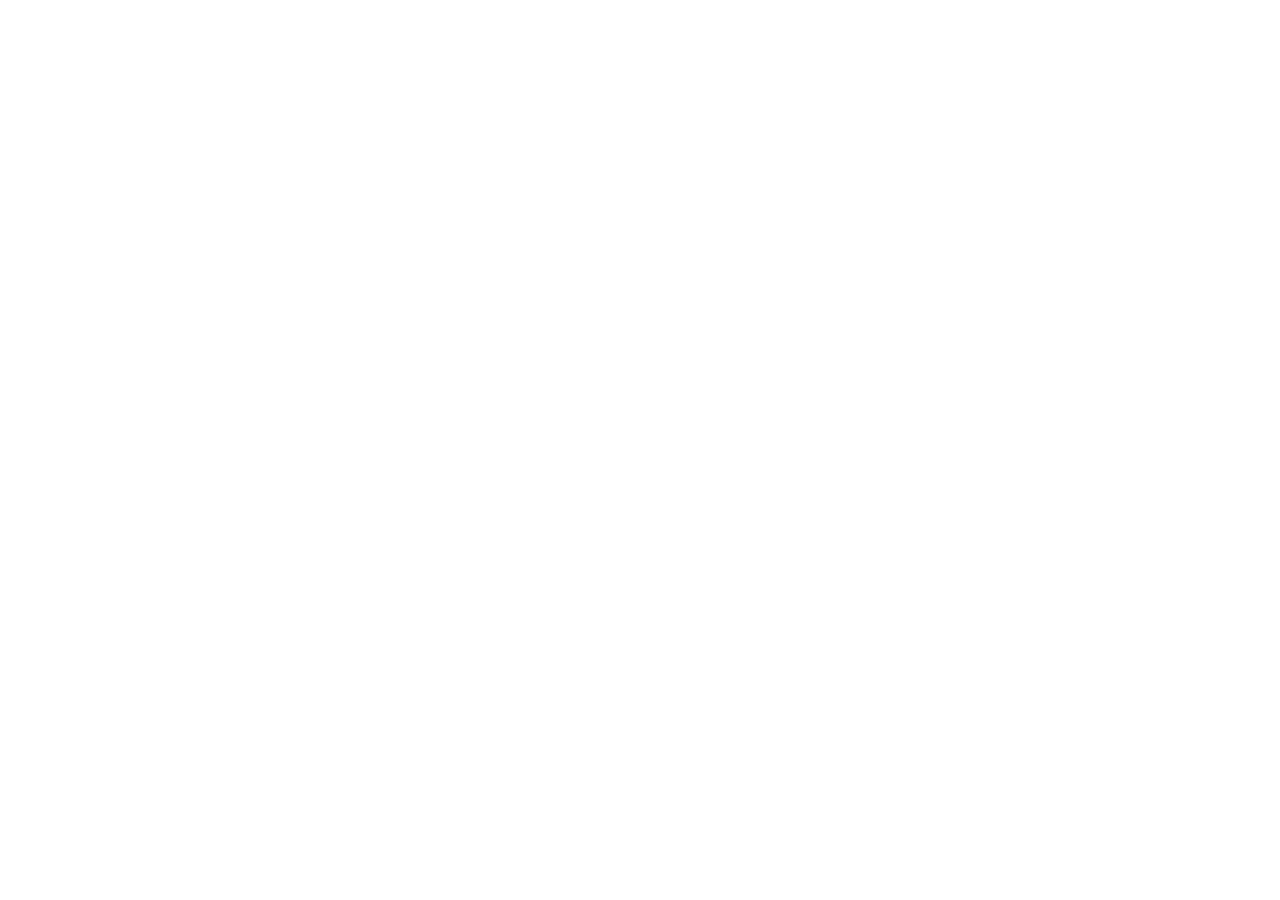
==== index.html @ 12934ffa "Updates" ====
<!doctype html><html lang="en"><head><meta charset="utf-8"/><link rel="icon" href="/portfolio/favicon.ico"/><meta name="viewport" content="width=device-width,initial-scale=1"/><meta name="theme-color" content="#000000"/><meta name="description" content="Web site created using create-react-app"/><link rel="apple-touch-icon" href="/portfolio/logo192.png"/><link rel="manifest" href="/portfolio/manifest.json"/><title>DEO | Portfolio</title><script>!function(t,h,e,j,s,n){t.hj=t.hj||function(){(t.hj.q=t.hj.q||[]).push(arguments)},t._hjSettings={hjid:6370855,hjsv:6},s=h.getElementsByTagName("head")[0],(n=h.createElement("script")).async=1,n.src="https://static.hotjar.com/c/hotjar-"+t._hjSettings.hjid+".js?sv="+t._hjSettings.hjsv,s.appendChild(n)}(window,document)</script><script defer="defer" src="/portfolio/static/js/main.0ef564d0.js"></script><link href="/portfolio/static/css/main.77f192c3.css" rel="stylesheet"></head><body><noscript>You need to enable JavaScript to run this app.</noscript><div id="root"></div></body></html>
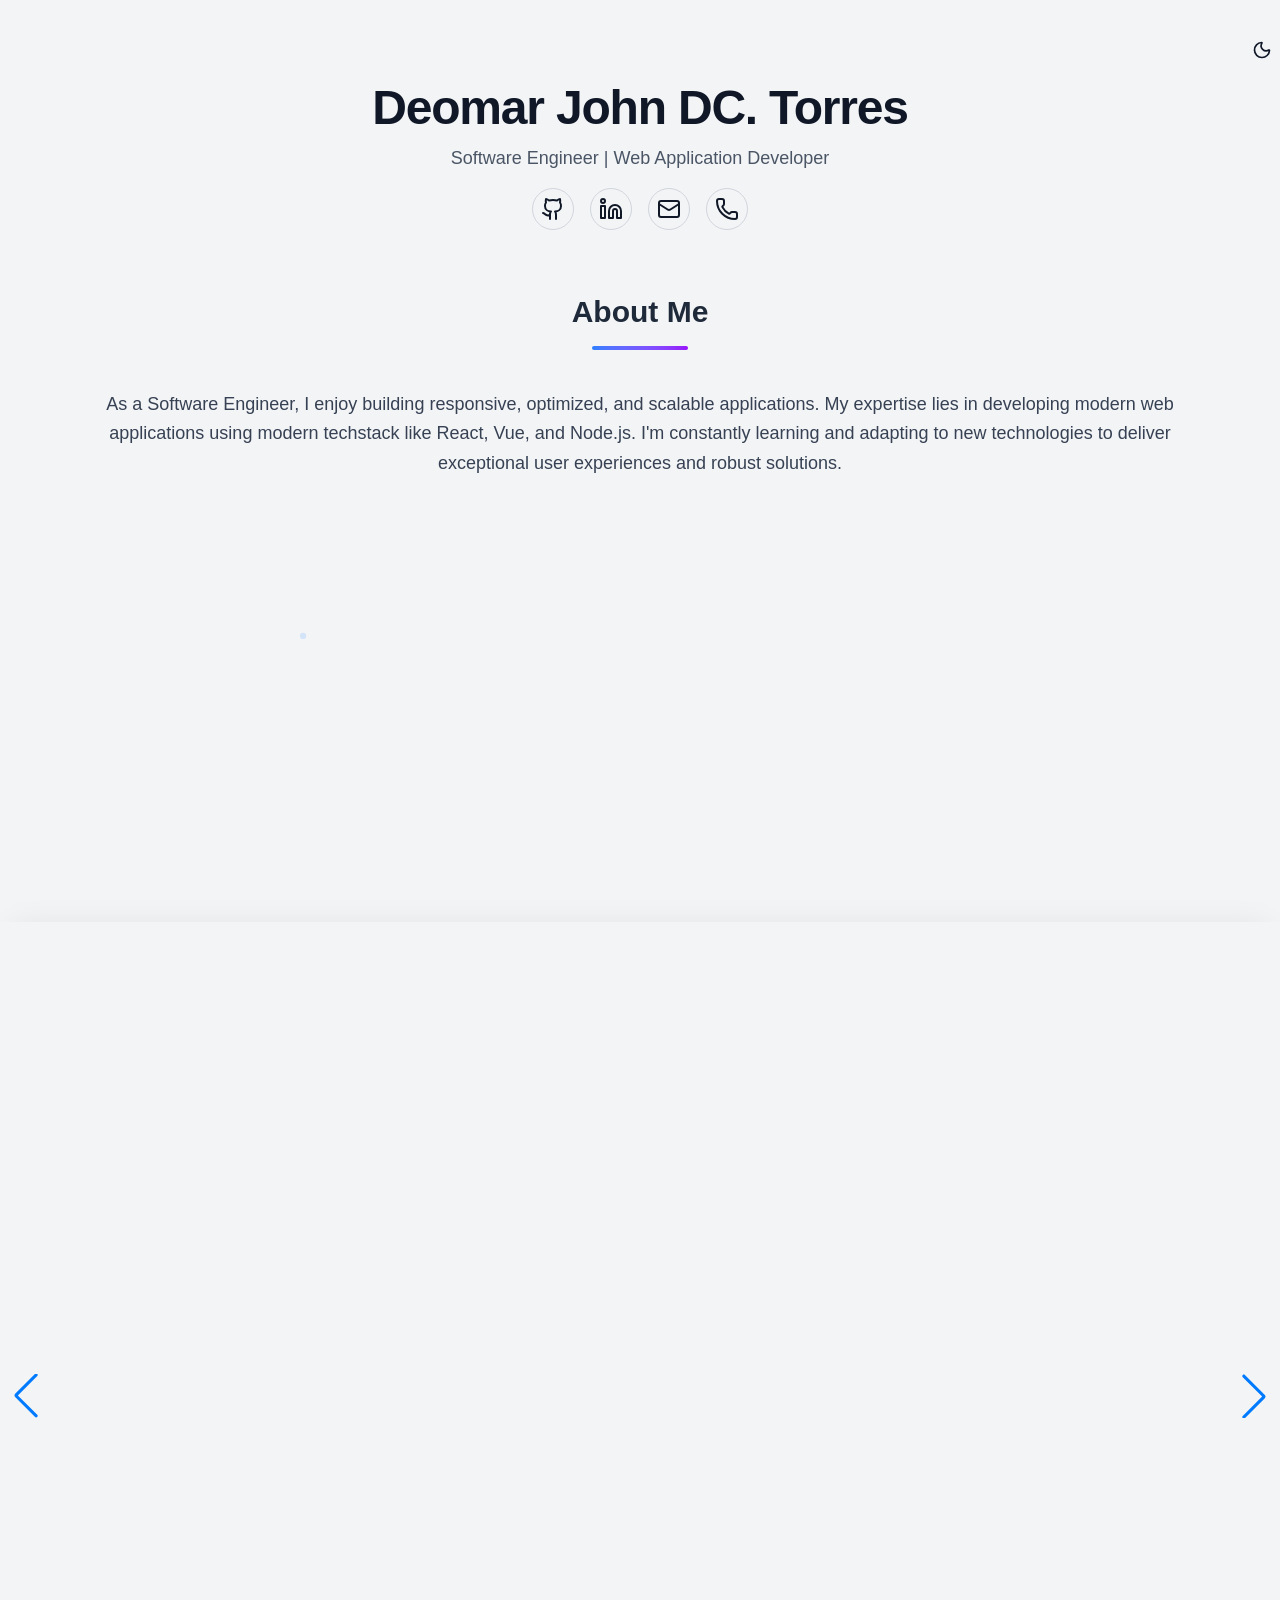
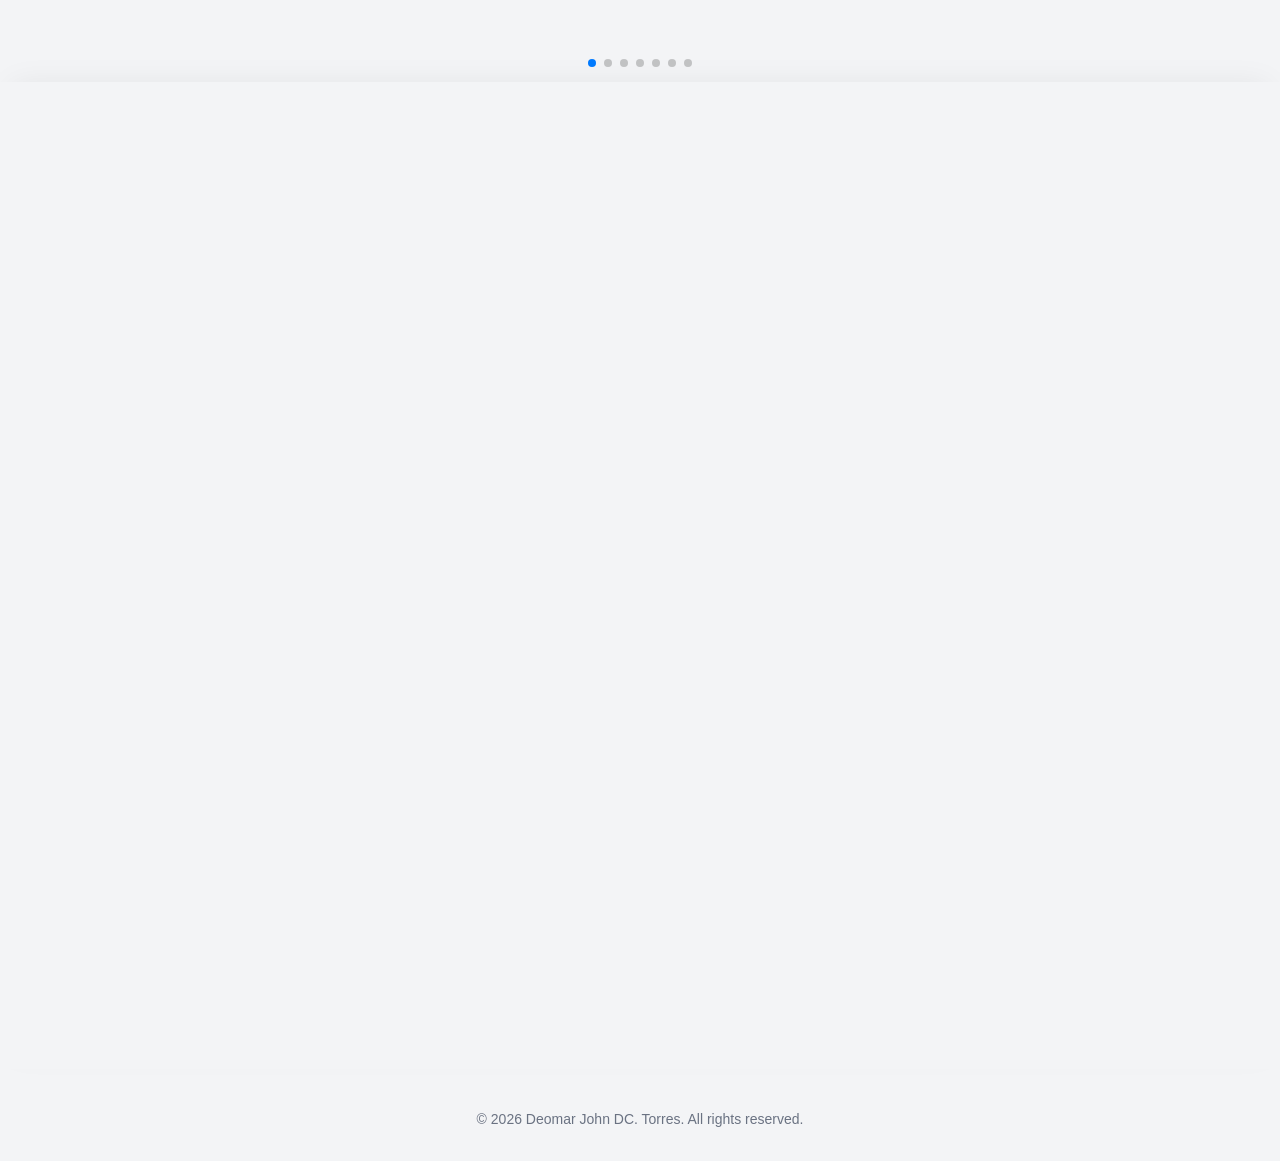
==== commit 8decf271: "Updates" ====
--- a/index.html
+++ b/index.html
@@ -1 +1 @@
-<!doctype html><html lang="en"><head><meta charset="utf-8"/><link rel="icon" href="/portfolio/favicon.ico"/><meta name="viewport" content="width=device-width,initial-scale=1"/><meta name="theme-color" content="#000000"/><meta name="description" content="Web site created using create-react-app"/><link rel="apple-touch-icon" href="/portfolio/logo192.png"/><link rel="manifest" href="/portfolio/manifest.json"/><title>DEO | Portfolio</title><script>!function(t,h,e,j,s,n){t.hj=t.hj||function(){(t.hj.q=t.hj.q||[]).push(arguments)},t._hjSettings={hjid:6370855,hjsv:6},s=h.getElementsByTagName("head")[0],(n=h.createElement("script")).async=1,n.src="https://static.hotjar.com/c/hotjar-"+t._hjSettings.hjid+".js?sv="+t._hjSettings.hjsv,s.appendChild(n)}(window,document)</script><script defer="defer" src="/portfolio/static/js/main.0ef564d0.js"></script><link href="/portfolio/static/css/main.77f192c3.css" rel="stylesheet"></head><body><noscript>You need to enable JavaScript to run this app.</noscript><div id="root"></div></body></html>+<!DOCTYPE html><!--VkRkWe8cQzvr8uWy_Lpa0--><html lang="en"><head><meta charSet="utf-8"/><meta name="viewport" content="width=device-width, initial-scale=1"/><link rel="preload" href="/_next/static/media/797e433ab948586e-s.p.dbea232f.woff2" as="font" crossorigin="" type="font/woff2"/><link rel="preload" href="/_next/static/media/caa3a2e1cccd8315-s.p.853070df.woff2" as="font" crossorigin="" type="font/woff2"/><link rel="stylesheet" href="/_next/static/chunks/d675ac8409df50d7.css" data-precedence="next"/><link rel="preload" as="script" fetchPriority="low" href="/_next/static/chunks/17a540f7a19a860d.js"/><script src="/_next/static/chunks/8faa86693c879b00.js" async=""></script><script src="/_next/static/chunks/efc1c219f780390b.js" async=""></script><script src="/_next/static/chunks/turbopack-04ff8da6b234436b.js" async=""></script><script src="/_next/static/chunks/43bdb033bf6451af.js" async=""></script><script src="/_next/static/chunks/c4de6f18d926fb49.js" async=""></script><script src="/_next/static/chunks/10778d503a0c2a59.js" async=""></script><meta name="next-size-adjust" content=""/><title>DEO | Portfolio</title><meta name="description" content="Deomar Torres – Software Engineer portfolio"/><link rel="icon" href="/favicon.ico?favicon.0b3bf435.ico" sizes="256x256" type="image/x-icon"/><script src="/_next/static/chunks/a6dad97d9634a72d.js" noModule=""></script></head><body class="geist_a71539c9-module__T19VSG__variable geist_mono_8d43a2aa-module__8Li5zG__variable antialiased"><div hidden=""><!--$--><!--/$--></div><!--$!--><template data-dgst="BAILOUT_TO_CLIENT_SIDE_RENDERING"></template><!--/$--><!--$--><!--/$--><script src="/_next/static/chunks/17a540f7a19a860d.js" id="_R_" async=""></script><script>(self.__next_f=self.__next_f||[]).push([0])</script><script>self.__next_f.push([1,"1:\"$Sreact.fragment\"\n2:I[68742,[\"/_next/static/chunks/43bdb033bf6451af.js\",\"/_next/static/chunks/c4de6f18d926fb49.js\"],\"default\"]\n3:I[8273,[\"/_next/static/chunks/43bdb033bf6451af.js\",\"/_next/static/chunks/c4de6f18d926fb49.js\"],\"default\"]\n4:I[74339,[\"/_next/static/chunks/10778d503a0c2a59.js\"],\"default\"]\n5:I[1183,[\"/_next/static/chunks/43bdb033bf6451af.js\",\"/_next/static/chunks/c4de6f18d926fb49.js\"],\"OutletBoundary\"]\n6:\"$Sreact.suspense\"\n8:I[1183,[\"/_next/static/chunks/43bdb033bf6451af.js\",\"/_next/static/chunks/c4de6f18d926fb49.js\"],\"ViewportBoundary\"]\na:I[1183,[\"/_next/static/chunks/43bdb033bf6451af.js\",\"/_next/static/chunks/c4de6f18d926fb49.js\"],\"MetadataBoundary\"]\nc:I[93716,[],\"default\"]\n:HL[\"/_next/static/chunks/d675ac8409df50d7.css\",\"style\"]\n:HL[\"/_next/static/media/797e433ab948586e-s.p.dbea232f.woff2\",\"font\",{\"crossOrigin\":\"\",\"type\":\"font/woff2\"}]\n:HL[\"/_next/static/media/caa3a2e1cccd8315-s.p.853070df.woff2\",\"font\",{\"crossOrigin\":\"\",\"type\":\"font/woff2\"}]\n"])</script><script>self.__next_f.push([1,"0:{\"P\":null,\"b\":\"VkRkWe8cQzvr8uWy_Lpa0\",\"c\":[\"\",\"\"],\"q\":\"\",\"i\":false,\"f\":[[[\"\",{\"children\":[\"__PAGE__\",{}]},\"$undefined\",\"$undefined\",true],[[\"$\",\"$1\",\"c\",{\"children\":[[[\"$\",\"link\",\"0\",{\"rel\":\"stylesheet\",\"href\":\"/_next/static/chunks/d675ac8409df50d7.css\",\"precedence\":\"next\",\"crossOrigin\":\"$undefined\",\"nonce\":\"$undefined\"}]],[\"$\",\"html\",null,{\"lang\":\"en\",\"children\":[\"$\",\"body\",null,{\"className\":\"geist_a71539c9-module__T19VSG__variable geist_mono_8d43a2aa-module__8Li5zG__variable antialiased\",\"children\":[\"$\",\"$L2\",null,{\"parallelRouterKey\":\"children\",\"error\":\"$undefined\",\"errorStyles\":\"$undefined\",\"errorScripts\":\"$undefined\",\"template\":[\"$\",\"$L3\",null,{}],\"templateStyles\":\"$undefined\",\"templateScripts\":\"$undefined\",\"notFound\":[[[\"$\",\"title\",null,{\"children\":\"404: This page could not be found.\"}],[\"$\",\"div\",null,{\"style\":{\"fontFamily\":\"system-ui,\\\"Segoe UI\\\",Roboto,Helvetica,Arial,sans-serif,\\\"Apple Color Emoji\\\",\\\"Segoe UI Emoji\\\"\",\"height\":\"100vh\",\"textAlign\":\"center\",\"display\":\"flex\",\"flexDirection\":\"column\",\"alignItems\":\"center\",\"justifyContent\":\"center\"},\"children\":[\"$\",\"div\",null,{\"children\":[[\"$\",\"style\",null,{\"dangerouslySetInnerHTML\":{\"__html\":\"body{color:#000;background:#fff;margin:0}.next-error-h1{border-right:1px solid rgba(0,0,0,.3)}@media (prefers-color-scheme:dark){body{color:#fff;background:#000}.next-error-h1{border-right:1px solid rgba(255,255,255,.3)}}\"}}],[\"$\",\"h1\",null,{\"className\":\"next-error-h1\",\"style\":{\"display\":\"inline-block\",\"margin\":\"0 20px 0 0\",\"padding\":\"0 23px 0 0\",\"fontSize\":24,\"fontWeight\":500,\"verticalAlign\":\"top\",\"lineHeight\":\"49px\"},\"children\":404}],[\"$\",\"div\",null,{\"style\":{\"display\":\"inline-block\"},\"children\":[\"$\",\"h2\",null,{\"style\":{\"fontSize\":14,\"fontWeight\":400,\"lineHeight\":\"49px\",\"margin\":0},\"children\":\"This page could not be found.\"}]}]]}]}]],[]],\"forbidden\":\"$undefined\",\"unauthorized\":\"$undefined\"}]}]}]]}],{\"children\":[[\"$\",\"$1\",\"c\",{\"children\":[[\"$\",\"$L4\",null,{}],[[\"$\",\"script\",\"script-0\",{\"src\":\"/_next/static/chunks/10778d503a0c2a59.js\",\"async\":true,\"nonce\":\"$undefined\"}]],[\"$\",\"$L5\",null,{\"children\":[\"$\",\"$6\",null,{\"name\":\"Next.MetadataOutlet\",\"children\":\"$@7\"}]}]]}],{},null,false,false]},null,false,false],[\"$\",\"$1\",\"h\",{\"children\":[null,[\"$\",\"$L8\",null,{\"children\":\"$@9\"}],[\"$\",\"div\",null,{\"hidden\":true,\"children\":[\"$\",\"$La\",null,{\"children\":[\"$\",\"$6\",null,{\"name\":\"Next.Metadata\",\"children\":\"$@b\"}]}]}],[\"$\",\"meta\",null,{\"name\":\"next-size-adjust\",\"content\":\"\"}]]}],false]],\"m\":\"$undefined\",\"G\":[\"$c\",[]],\"s\":false,\"S\":true}\n"])</script><script>self.__next_f.push([1,"9:[[\"$\",\"meta\",\"0\",{\"charSet\":\"utf-8\"}],[\"$\",\"meta\",\"1\",{\"name\":\"viewport\",\"content\":\"width=device-width, initial-scale=1\"}]]\n"])</script><script>self.__next_f.push([1,"d:I[90707,[\"/_next/static/chunks/43bdb033bf6451af.js\",\"/_next/static/chunks/c4de6f18d926fb49.js\"],\"IconMark\"]\nb:[[\"$\",\"title\",\"0\",{\"children\":\"DEO | Portfolio\"}],[\"$\",\"meta\",\"1\",{\"name\":\"description\",\"content\":\"Deomar Torres – Software Engineer portfolio\"}],[\"$\",\"link\",\"2\",{\"rel\":\"icon\",\"href\":\"/favicon.ico?favicon.0b3bf435.ico\",\"sizes\":\"256x256\",\"type\":\"image/x-icon\"}],[\"$\",\"$Ld\",\"3\",{}]]\n7:null\n"])</script></body></html>
--- a/_next/static/chunks/d675ac8409df50d7.css
+++ b/_next/static/chunks/d675ac8409df50d7.css
@@ -0,0 +1,3 @@
+@font-face{font-family:Geist;font-style:normal;font-weight:100 900;font-display:swap;src:url(../media/8a480f0b521d4e75-s.8e0177b5.woff2)format("woff2");unicode-range:U+301,U+400-45F,U+490-491,U+4B0-4B1,U+2116}@font-face{font-family:Geist;font-style:normal;font-weight:100 900;font-display:swap;src:url(../media/7178b3e590c64307-s.b97b3418.woff2)format("woff2");unicode-range:U+100-2BA,U+2BD-2C5,U+2C7-2CC,U+2CE-2D7,U+2DD-2FF,U+304,U+308,U+329,U+1D00-1DBF,U+1E00-1E9F,U+1EF2-1EFF,U+2020,U+20A0-20AB,U+20AD-20C0,U+2113,U+2C60-2C7F,U+A720-A7FF}@font-face{font-family:Geist;font-style:normal;font-weight:100 900;font-display:swap;src:url(../media/caa3a2e1cccd8315-s.p.853070df.woff2)format("woff2");unicode-range:U+??,U+131,U+152-153,U+2BB-2BC,U+2C6,U+2DA,U+2DC,U+304,U+308,U+329,U+2000-206F,U+20AC,U+2122,U+2191,U+2193,U+2212,U+2215,U+FEFF,U+FFFD}@font-face{font-family:Geist Fallback;src:local(Arial);ascent-override:95.94%;descent-override:28.16%;line-gap-override:0.0%;size-adjust:104.76%}.geist_a71539c9-module__T19VSG__className{font-family:Geist,Geist Fallback;font-style:normal}.geist_a71539c9-module__T19VSG__variable{--font-geist-sans:"Geist","Geist Fallback"}
+@font-face{font-family:Geist Mono;font-style:normal;font-weight:100 900;font-display:swap;src:url(../media/4fa387ec64143e14-s.c1fdd6c2.woff2)format("woff2");unicode-range:U+301,U+400-45F,U+490-491,U+4B0-4B1,U+2116}@font-face{font-family:Geist Mono;font-style:normal;font-weight:100 900;font-display:swap;src:url(../media/bbc41e54d2fcbd21-s.799d8ef8.woff2)format("woff2");unicode-range:U+100-2BA,U+2BD-2C5,U+2C7-2CC,U+2CE-2D7,U+2DD-2FF,U+304,U+308,U+329,U+1D00-1DBF,U+1E00-1E9F,U+1EF2-1EFF,U+2020,U+20A0-20AB,U+20AD-20C0,U+2113,U+2C60-2C7F,U+A720-A7FF}@font-face{font-family:Geist Mono;font-style:normal;font-weight:100 900;font-display:swap;src:url(../media/797e433ab948586e-s.p.dbea232f.woff2)format("woff2");unicode-range:U+??,U+131,U+152-153,U+2BB-2BC,U+2C6,U+2DA,U+2DC,U+304,U+308,U+329,U+2000-206F,U+20AC,U+2122,U+2191,U+2193,U+2212,U+2215,U+FEFF,U+FFFD}@font-face{font-family:Geist Mono Fallback;src:local(Arial);ascent-override:74.67%;descent-override:21.92%;line-gap-override:0.0%;size-adjust:134.59%}.geist_mono_8d43a2aa-module__8Li5zG__className{font-family:Geist Mono,Geist Mono Fallback;font-style:normal}.geist_mono_8d43a2aa-module__8Li5zG__variable{--font-geist-mono:"Geist Mono","Geist Mono Fallback"}
+@layer properties{@supports (((-webkit-hyphens:none)) and (not (margin-trim:inline))) or ((-moz-orient:inline) and (not (color:rgb(from red r g b)))){*,:before,:after,::backdrop{--tw-rotate-x:initial;--tw-rotate-y:initial;--tw-rotate-z:initial;--tw-skew-x:initial;--tw-skew-y:initial;--tw-space-y-reverse:0;--tw-space-x-reverse:0;--tw-border-style:solid;--tw-gradient-position:initial;--tw-gradient-from:#0000;--tw-gradient-via:#0000;--tw-gradient-to:#0000;--tw-gradient-stops:initial;--tw-gradient-via-stops:initial;--tw-gradient-from-position:0%;--tw-gradient-via-position:50%;--tw-gradient-to-position:100%;--tw-leading:initial;--tw-font-weight:initial;--tw-tracking:initial;--tw-shadow:0 0 #0000;--tw-shadow-color:initial;--tw-shadow-alpha:100%;--tw-inset-shadow:0 0 #0000;--tw-inset-shadow-color:initial;--tw-inset-shadow-alpha:100%;--tw-ring-color:initial;--tw-ring-shadow:0 0 #0000;--tw-inset-ring-color:initial;--tw-inset-ring-shadow:0 0 #0000;--tw-ring-inset:initial;--tw-ring-offset-width:0px;--tw-ring-offset-color:#fff;--tw-ring-offset-shadow:0 0 #0000;--tw-outline-style:solid;--tw-blur:initial;--tw-brightness:initial;--tw-contrast:initial;--tw-grayscale:initial;--tw-hue-rotate:initial;--tw-invert:initial;--tw-opacity:initial;--tw-saturate:initial;--tw-sepia:initial;--tw-drop-shadow:initial;--tw-drop-shadow-color:initial;--tw-drop-shadow-alpha:100%;--tw-drop-shadow-size:initial;--tw-backdrop-blur:initial;--tw-backdrop-brightness:initial;--tw-backdrop-contrast:initial;--tw-backdrop-grayscale:initial;--tw-backdrop-hue-rotate:initial;--tw-backdrop-invert:initial;--tw-backdrop-opacity:initial;--tw-backdrop-saturate:initial;--tw-backdrop-sepia:initial;--tw-duration:initial;--tw-ease:initial;--tw-scale-x:1;--tw-scale-y:1;--tw-scale-z:1;--tw-translate-x:0;--tw-translate-y:0;--tw-translate-z:0}}}@layer theme{:root,:host{--font-mono:var(--font-geist-mono);--color-red-100:#ffe2e2;--color-red-200:#ffcaca;--color-red-300:#ffa3a3;--color-red-400:#ff6568;--color-red-500:#fb2c36;--color-red-600:#e40014;--color-red-700:#bf000f;--color-red-800:#9f0712;--color-red-900:#82181a;--color-amber-100:#fef3c6;--color-amber-200:#fee685;--color-amber-300:#ffd236;--color-amber-400:#fcbb00;--color-amber-500:#f99c00;--color-amber-600:#dd7400;--color-amber-700:#b75000;--color-amber-800:#953d00;--color-amber-900:#7b3306;--color-green-100:#dcfce7;--color-green-200:#b9f8cf;--color-green-300:#7bf1a8;--color-green-400:#05df72;--color-green-500:#00c758;--color-green-600:#00a544;--color-green-700:#008138;--color-green-800:#016630;--color-green-900:#0d542b;--color-blue-50:#eff6ff;--color-blue-100:#dbeafe;--color-blue-200:#bedbff;--color-blue-300:#90c5ff;--color-blue-400:#54a2ff;--color-blue-500:#3080ff;--color-blue-600:#155dfc;--color-blue-700:#1447e6;--color-blue-800:#193cb8;--color-blue-900:#1c398e;--color-purple-50:#faf5ff;--color-purple-500:#ac4bff;--color-purple-600:#9810fa;--color-gray-100:#f3f4f6;--color-gray-200:#e5e7eb;--color-gray-300:#d1d5dc;--color-gray-400:#99a1af;--color-gray-500:#6a7282;--color-gray-600:#4a5565;--color-gray-700:#364153;--color-gray-800:#1e2939;--color-gray-900:#101828;--color-black:#000;--color-white:#fff;--spacing:.25rem;--container-2xl:42rem;--container-4xl:56rem;--container-6xl:72rem;--text-xs:.75rem;--text-xs--line-height:calc(1/.75);--text-sm:.875rem;--text-sm--line-height:calc(1.25/.875);--text-lg:1.125rem;--text-lg--line-height:calc(1.75/1.125);--text-xl:1.25rem;--text-xl--line-height:calc(1.75/1.25);--text-3xl:1.875rem;--text-3xl--line-height:calc(2.25/1.875);--text-4xl:2.25rem;--text-4xl--line-height:calc(2.5/2.25);--text-5xl:3rem;--text-5xl--line-height:1;--text-6xl:3.75rem;--text-6xl--line-height:1;--font-weight-medium:500;--font-weight-semibold:600;--font-weight-bold:700;--tracking-tight:-.025em;--leading-relaxed:1.625;--radius-md:.375rem;--radius-lg:.5rem;--radius-xl:.75rem;--radius-2xl:1rem;--shadow-sm:0 1px 3px 0 #0000001a,0 1px 2px -1px #0000001a;--shadow-md:0 4px 6px -1px #0000001a,0 2px 4px -2px #0000001a;--shadow-lg:0 10px 15px -3px #0000001a,0 4px 6px -4px #0000001a;--shadow-xl:0 20px 25px -5px #0000001a,0 8px 10px -6px #0000001a;--shadow-2xl:0 25px 50px -12px #00000040;--ease-in:cubic-bezier(.4,0,1,1);--ease-out:cubic-bezier(0,0,.2,1);--ease-in-out:cubic-bezier(.4,0,.2,1);--blur-3xl:64px;--default-transition-duration:.15s;--default-transition-timing-function:cubic-bezier(.4,0,.2,1);--default-font-family:var(--font-geist-sans);--default-mono-font-family:var(--font-geist-mono)}@supports (color:lab(0% 0 0)){:root,:host{--color-red-100:lab(92.243% 10.2865 3.83865);--color-red-200:lab(86.017% 19.8815 7.75869);--color-red-300:lab(76.5514% 36.422 15.5335);--color-red-400:lab(63.7053% 60.745 31.3109);--color-red-500:lab(55.4814% 75.0732 48.8528);--color-red-600:lab(48.4493% 77.4328 61.5452);--color-red-700:lab(40.4273% 67.2623 53.7441);--color-red-800:lab(33.7174% 55.8993 41.0293);--color-red-900:lab(28.5139% 44.5539 29.0463);--color-amber-100:lab(95.916% -1.21653 23.111);--color-amber-200:lab(91.7203% -.505269 49.9084);--color-amber-300:lab(86.4156% 6.13147 78.3961);--color-amber-400:lab(80.1641% 16.6016 99.2089);--color-amber-500:lab(72.7183% 31.8672 97.9407);--color-amber-600:lab(60.3514% 40.5624 87.1228);--color-amber-700:lab(47.2709% 42.9082 69.2966);--color-amber-800:lab(37.8822% 37.1699 52.2718);--color-amber-900:lab(31.2288% 30.2627 40.0378);--color-green-100:lab(96.1861% -13.8464 6.52365);--color-green-200:lab(92.4222% -26.4702 12.9427);--color-green-300:lab(86.9953% -47.2691 25.0054);--color-green-400:lab(78.503% -64.9265 39.7492);--color-green-500:lab(70.5521% -66.5147 45.8073);--color-green-600:lab(59.0978% -58.6621 41.2579);--color-green-700:lab(47.0329% -47.0239 31.4788);--color-green-800:lab(37.4616% -36.7971 22.9692);--color-green-900:lab(30.797% -29.6927 17.382);--color-blue-50:lab(96.492% -1.14644 -5.11479);--color-blue-100:lab(92.0301% -2.24757 -11.6453);--color-blue-200:lab(86.15% -4.04379 -21.0797);--color-blue-300:lab(77.5052% -6.4629 -36.42);--color-blue-400:lab(65.0361% -1.42065 -56.9802);--color-blue-500:lab(54.1736% 13.3369 -74.6839);--color-blue-600:lab(44.0605% 29.0279 -86.0352);--color-blue-700:lab(36.9089% 35.0961 -85.6872);--color-blue-800:lab(30.2514% 27.7853 -70.2699);--color-blue-900:lab(26.1542% 15.7545 -51.5504);--color-purple-50:lab(97.1627% 2.99937 -4.13398);--color-purple-500:lab(52.0183% 66.11 -78.2316);--color-purple-600:lab(43.0295% 75.21 -86.5669);--color-gray-100:lab(96.1596% -.0823438 -1.13575);--color-gray-200:lab(91.6229% -.159115 -2.26791);--color-gray-300:lab(85.1236% -.612259 -3.7138);--color-gray-400:lab(65.9269% -.832707 -8.17473);--color-gray-500:lab(47.7841% -.393182 -10.0268);--color-gray-600:lab(35.6337% -1.58697 -10.8425);--color-gray-700:lab(27.1134% -.956401 -12.3224);--color-gray-800:lab(16.1051% -1.18239 -11.7533);--color-gray-900:lab(8.11897% .811279 -12.254)}}}@layer base{*,:after,:before,::backdrop{box-sizing:border-box;border:0 solid;margin:0;padding:0}::file-selector-button{box-sizing:border-box;border:0 solid;margin:0;padding:0}html,:host{-webkit-text-size-adjust:100%;tab-size:4;line-height:1.5;font-family:var(--default-font-family,ui-sans-serif,system-ui,sans-serif,"Apple Color Emoji","Segoe UI Emoji","Segoe UI Symbol","Noto Color Emoji");font-feature-settings:var(--default-font-feature-settings,normal);font-variation-settings:var(--default-font-variation-settings,normal);-webkit-tap-highlight-color:transparent}hr{height:0;color:inherit;border-top-width:1px}abbr:where([title]){-webkit-text-decoration:underline dotted;text-decoration:underline dotted}h1,h2,h3,h4,h5,h6{font-size:inherit;font-weight:inherit}a{color:inherit;-webkit-text-decoration:inherit;-webkit-text-decoration:inherit;-webkit-text-decoration:inherit;-webkit-text-decoration:inherit;text-decoration:inherit}b,strong{font-weight:bolder}code,kbd,samp,pre{font-family:var(--default-mono-font-family,ui-monospace,SFMono-Regular,Menlo,Monaco,Consolas,"Liberation Mono","Courier New",monospace);font-feature-settings:var(--default-mono-font-feature-settings,normal);font-variation-settings:var(--default-mono-font-variation-settings,normal);font-size:1em}small{font-size:80%}sub,sup{vertical-align:baseline;font-size:75%;line-height:0;position:relative}sub{bottom:-.25em}sup{top:-.5em}table{text-indent:0;border-color:inherit;border-collapse:collapse}:-moz-focusring{outline:auto}progress{vertical-align:baseline}summary{display:list-item}ol,ul,menu{list-style:none}img,svg,video,canvas,audio,iframe,embed,object{vertical-align:middle;display:block}img,video{max-width:100%;height:auto}button,input,select,optgroup,textarea{font:inherit;font-feature-settings:inherit;font-variation-settings:inherit;letter-spacing:inherit;color:inherit;opacity:1;background-color:#0000;border-radius:0}::file-selector-button{font:inherit;font-feature-settings:inherit;font-variation-settings:inherit;letter-spacing:inherit;color:inherit;opacity:1;background-color:#0000;border-radius:0}:where(select:is([multiple],[size])) optgroup{font-weight:bolder}:where(select:is([multiple],[size])) optgroup option{padding-inline-start:20px}::file-selector-button{margin-inline-end:4px}::placeholder{opacity:1}@supports (not ((-webkit-appearance:-apple-pay-button))) or (contain-intrinsic-size:1px){::placeholder{color:currentColor}@supports (color:color-mix(in lab, red, red)){::placeholder{color:color-mix(in oklab,currentcolor 50%,transparent)}}}textarea{resize:vertical}::-webkit-search-decoration{-webkit-appearance:none}::-webkit-date-and-time-value{min-height:1lh;text-align:inherit}::-webkit-datetime-edit{display:inline-flex}::-webkit-datetime-edit-fields-wrapper{padding:0}::-webkit-datetime-edit{padding-block:0}::-webkit-datetime-edit-year-field{padding-block:0}::-webkit-datetime-edit-month-field{padding-block:0}::-webkit-datetime-edit-day-field{padding-block:0}::-webkit-datetime-edit-hour-field{padding-block:0}::-webkit-datetime-edit-minute-field{padding-block:0}::-webkit-datetime-edit-second-field{padding-block:0}::-webkit-datetime-edit-millisecond-field{padding-block:0}::-webkit-datetime-edit-meridiem-field{padding-block:0}::-webkit-calendar-picker-indicator{line-height:1}:-moz-ui-invalid{box-shadow:none}button,input:where([type=button],[type=reset],[type=submit]){appearance:button}::file-selector-button{appearance:button}::-webkit-inner-spin-button{height:auto}::-webkit-outer-spin-button{height:auto}[hidden]:where(:not([hidden=until-found])){display:none!important}}@layer components;@layer utilities{.pointer-events-none{pointer-events:none}.invisible{visibility:hidden}.visible{visibility:visible}.absolute{position:absolute}.fixed{position:fixed}.relative{position:relative}.static{position:static}.sticky{position:sticky}.inset-0{inset:calc(var(--spacing)*0)}.-top-48{top:calc(var(--spacing)*-48)}.-right-48{right:calc(var(--spacing)*-48)}.-bottom-48{bottom:calc(var(--spacing)*-48)}.bottom-1{bottom:calc(var(--spacing)*1)}.-left-48{left:calc(var(--spacing)*-48)}.-z-10{z-index:calc(10*-1)}.z-10{z-index:10}.z-20{z-index:20}.z-40{z-index:40}.\!container{width:100%!important}@media (min-width:40rem){.\!container{max-width:40rem!important}}@media (min-width:48rem){.\!container{max-width:48rem!important}}@media (min-width:64rem){.\!container{max-width:64rem!important}}@media (min-width:80rem){.\!container{max-width:80rem!important}}@media (min-width:96rem){.\!container{max-width:96rem!important}}.container{width:100%}@media (min-width:40rem){.container{max-width:40rem}}@media (min-width:48rem){.container{max-width:48rem}}@media (min-width:64rem){.container{max-width:64rem}}@media (min-width:80rem){.container{max-width:80rem}}@media (min-width:96rem){.container{max-width:96rem}}.mx-auto{margin-inline:auto}.-mt-32{margin-top:calc(var(--spacing)*-32)}.mt-0\.5{margin-top:calc(var(--spacing)*.5)}.mt-1{margin-top:calc(var(--spacing)*1)}.mt-2{margin-top:calc(var(--spacing)*2)}.mt-4{margin-top:calc(var(--spacing)*4)}.mt-8{margin-top:calc(var(--spacing)*8)}.mt-10{margin-top:calc(var(--spacing)*10)}.mt-auto{margin-top:auto}.mr-3{margin-right:calc(var(--spacing)*3)}.mb-0{margin-bottom:calc(var(--spacing)*0)}.mb-1{margin-bottom:calc(var(--spacing)*1)}.mb-2{margin-bottom:calc(var(--spacing)*2)}.mb-3{margin-bottom:calc(var(--spacing)*3)}.mb-4{margin-bottom:calc(var(--spacing)*4)}.mb-6{margin-bottom:calc(var(--spacing)*6)}.mb-8{margin-bottom:calc(var(--spacing)*8)}.mb-10{margin-bottom:calc(var(--spacing)*10)}.mb-12{margin-bottom:calc(var(--spacing)*12)}.mb-16{margin-bottom:calc(var(--spacing)*16)}.mb-20{margin-bottom:calc(var(--spacing)*20)}.block{display:block}.contents{display:contents}.flex{display:flex}.grid{display:grid}.hidden{display:none}.inline{display:inline}.inline-block{display:inline-block}.table{display:table}.h-1{height:calc(var(--spacing)*1)}.h-4{height:calc(var(--spacing)*4)}.h-5{height:calc(var(--spacing)*5)}.h-6{height:calc(var(--spacing)*6)}.h-64{height:calc(var(--spacing)*64)}.h-\[500px\]{height:500px}.h-\[600px\]{height:600px}.h-full{height:100%}.min-h-\[32rem\]{min-height:32rem}.min-h-screen{min-height:100vh}.w-4{width:calc(var(--spacing)*4)}.w-5{width:calc(var(--spacing)*5)}.w-6{width:calc(var(--spacing)*6)}.w-24{width:calc(var(--spacing)*24)}.w-\[500px\]{width:500px}.w-\[600px\]{width:600px}.w-full{width:100%}.max-w-2xl{max-width:var(--container-2xl)}.max-w-4xl{max-width:var(--container-4xl)}.max-w-6xl{max-width:var(--container-6xl)}.flex-shrink{flex-shrink:1}.shrink-0{flex-shrink:0}.flex-grow,.grow{flex-grow:1}.border-collapse{border-collapse:collapse}.origin-center{transform-origin:50%}.transform{transform:var(--tw-rotate-x,)var(--tw-rotate-y,)var(--tw-rotate-z,)var(--tw-skew-x,)var(--tw-skew-y,)}.cursor-default{cursor:default}.cursor-not-allowed{cursor:not-allowed}.resize{resize:both}.grid-cols-1{grid-template-columns:repeat(1,minmax(0,1fr))}.flex-col{flex-direction:column}.flex-wrap{flex-wrap:wrap}.items-center{align-items:center}.justify-center{justify-content:center}.justify-end{justify-content:flex-end}.gap-2{gap:calc(var(--spacing)*2)}.gap-3{gap:calc(var(--spacing)*3)}.gap-6{gap:calc(var(--spacing)*6)}.gap-8{gap:calc(var(--spacing)*8)}:where(.space-y-6>:not(:last-child)){--tw-space-y-reverse:0;margin-block-start:calc(calc(var(--spacing)*6)*var(--tw-space-y-reverse));margin-block-end:calc(calc(var(--spacing)*6)*calc(1 - var(--tw-space-y-reverse)))}:where(.space-y-8>:not(:last-child)){--tw-space-y-reverse:0;margin-block-start:calc(calc(var(--spacing)*8)*var(--tw-space-y-reverse));margin-block-end:calc(calc(var(--spacing)*8)*calc(1 - var(--tw-space-y-reverse)))}:where(.space-y-32>:not(:last-child)){--tw-space-y-reverse:0;margin-block-start:calc(calc(var(--spacing)*32)*var(--tw-space-y-reverse));margin-block-end:calc(calc(var(--spacing)*32)*calc(1 - var(--tw-space-y-reverse)))}:where(.space-x-4>:not(:last-child)){--tw-space-x-reverse:0;margin-inline-start:calc(calc(var(--spacing)*4)*var(--tw-space-x-reverse));margin-inline-end:calc(calc(var(--spacing)*4)*calc(1 - var(--tw-space-x-reverse)))}.truncate{text-overflow:ellipsis;white-space:nowrap;overflow:hidden}.overflow-hidden{overflow:hidden}.rounded{border-radius:.25rem}.rounded-2xl{border-radius:var(--radius-2xl)}.rounded-full{border-radius:3.40282e38px}.rounded-lg{border-radius:var(--radius-lg)}.rounded-md{border-radius:var(--radius-md)}.rounded-xl{border-radius:var(--radius-xl)}.border{border-style:var(--tw-border-style);border-width:1px}.border-gray-200\/50{border-color:#e5e7eb80}@supports (color:color-mix(in lab, red, red)){.border-gray-200\/50{border-color:color-mix(in oklab,var(--color-gray-200)50%,transparent)}}.border-gray-300{border-color:var(--color-gray-300)}.bg-black{background-color:var(--color-black)}.bg-blue-400{background-color:var(--color-blue-400)}.bg-blue-500\/5{background-color:#3080ff0d}@supports (color:color-mix(in lab, red, red)){.bg-blue-500\/5{background-color:color-mix(in oklab,var(--color-blue-500)5%,transparent)}}.bg-blue-600{background-color:var(--color-blue-600)}.bg-gray-100{background-color:var(--color-gray-100)}.bg-purple-500\/5{background-color:#ac4bff0d}@supports (color:color-mix(in lab, red, red)){.bg-purple-500\/5{background-color:color-mix(in oklab,var(--color-purple-500)5%,transparent)}}.bg-white{background-color:var(--color-white)}.bg-linear-to-r{--tw-gradient-position:to right}@supports (background-image:linear-gradient(in lab, red, red)){.bg-linear-to-r{--tw-gradient-position:to right in oklab}}.bg-linear-to-r{background-image:linear-gradient(var(--tw-gradient-stops))}.bg-linear-to-t{--tw-gradient-position:to top}@supports (background-image:linear-gradient(in lab, red, red)){.bg-linear-to-t{--tw-gradient-position:to top in oklab}}.bg-linear-to-t{background-image:linear-gradient(var(--tw-gradient-stops))}.bg-gradient-to-br{--tw-gradient-position:to bottom right in oklab;background-image:linear-gradient(var(--tw-gradient-stops))}.bg-gradient-to-r{--tw-gradient-position:to right in oklab;background-image:linear-gradient(var(--tw-gradient-stops))}.bg-gradient-to-t{--tw-gradient-position:to top in oklab;background-image:linear-gradient(var(--tw-gradient-stops))}.from-black{--tw-gradient-from:var(--color-black);--tw-gradient-stops:var(--tw-gradient-via-stops,var(--tw-gradient-position),var(--tw-gradient-from)var(--tw-gradient-from-position),var(--tw-gradient-to)var(--tw-gradient-to-position))}.from-black\/50{--tw-gradient-from:#00000080}@supports (color:color-mix(in lab, red, red)){.from-black\/50{--tw-gradient-from:color-mix(in oklab,var(--color-black)50%,transparent)}}.from-black\/50{--tw-gradient-stops:var(--tw-gradient-via-stops,var(--tw-gradient-position),var(--tw-gradient-from)var(--tw-gradient-from-position),var(--tw-gradient-to)var(--tw-gradient-to-position))}.from-blue-50{--tw-gradient-from:var(--color-blue-50);--tw-gradient-stops:var(--tw-gradient-via-stops,var(--tw-gradient-position),var(--tw-gradient-from)var(--tw-gradient-from-position),var(--tw-gradient-to)var(--tw-gradient-to-position))}.from-blue-100{--tw-gradient-from:var(--color-blue-100);--tw-gradient-stops:var(--tw-gradient-via-stops,var(--tw-gradient-position),var(--tw-gradient-from)var(--tw-gradient-from-position),var(--tw-gradient-to)var(--tw-gradient-to-position))}.from-blue-500{--tw-gradient-from:var(--color-blue-500);--tw-gradient-stops:var(--tw-gradient-via-stops,var(--tw-gradient-position),var(--tw-gradient-from)var(--tw-gradient-from-position),var(--tw-gradient-to)var(--tw-gradient-to-position))}.from-gray-100{--tw-gradient-from:var(--color-gray-100);--tw-gradient-stops:var(--tw-gradient-via-stops,var(--tw-gradient-position),var(--tw-gradient-from)var(--tw-gradient-from-position),var(--tw-gradient-to)var(--tw-gradient-to-position))}.to-blue-50{--tw-gradient-to:var(--color-blue-50);--tw-gradient-stops:var(--tw-gradient-via-stops,var(--tw-gradient-position),var(--tw-gradient-from)var(--tw-gradient-from-position),var(--tw-gradient-to)var(--tw-gradient-to-position))}.to-gray-200{--tw-gradient-to:var(--color-gray-200);--tw-gradient-stops:var(--tw-gradient-via-stops,var(--tw-gradient-position),var(--tw-gradient-from)var(--tw-gradient-from-position),var(--tw-gradient-to)var(--tw-gradient-to-position))}.to-purple-50{--tw-gradient-to:var(--color-purple-50);--tw-gradient-stops:var(--tw-gradient-via-stops,var(--tw-gradient-position),var(--tw-gradient-from)var(--tw-gradient-from-position),var(--tw-gradient-to)var(--tw-gradient-to-position))}.to-purple-600{--tw-gradient-to:var(--color-purple-600);--tw-gradient-stops:var(--tw-gradient-via-stops,var(--tw-gradient-position),var(--tw-gradient-from)var(--tw-gradient-from-position),var(--tw-gradient-to)var(--tw-gradient-to-position))}.to-transparent{--tw-gradient-to:transparent;--tw-gradient-stops:var(--tw-gradient-via-stops,var(--tw-gradient-position),var(--tw-gradient-from)var(--tw-gradient-from-position),var(--tw-gradient-to)var(--tw-gradient-to-position))}.object-cover{object-fit:cover}.object-top{object-position:top}.p-2{padding:calc(var(--spacing)*2)}.p-3{padding:calc(var(--spacing)*3)}.p-6{padding:calc(var(--spacing)*6)}.p-8{padding:calc(var(--spacing)*8)}.px-3{padding-inline:calc(var(--spacing)*3)}.px-4{padding-inline:calc(var(--spacing)*4)}.px-6{padding-inline:calc(var(--spacing)*6)}.py-1{padding-block:calc(var(--spacing)*1)}.py-2{padding-block:calc(var(--spacing)*2)}.py-8{padding-block:calc(var(--spacing)*8)}.py-20{padding-block:calc(var(--spacing)*20)}.pt-16{padding-top:calc(var(--spacing)*16)}.pt-20{padding-top:calc(var(--spacing)*20)}.pb-20{padding-bottom:calc(var(--spacing)*20)}.pb-24{padding-bottom:calc(var(--spacing)*24)}.text-center{text-align:center}.text-3xl{font-size:var(--text-3xl);line-height:var(--tw-leading,var(--text-3xl--line-height))}.text-4xl{font-size:var(--text-4xl);line-height:var(--tw-leading,var(--text-4xl--line-height))}.text-5xl{font-size:var(--text-5xl);line-height:var(--tw-leading,var(--text-5xl--line-height))}.text-6xl{font-size:var(--text-6xl);line-height:var(--tw-leading,var(--text-6xl--line-height))}.text-lg{font-size:var(--text-lg);line-height:var(--tw-leading,var(--text-lg--line-height))}.text-sm{font-size:var(--text-sm);line-height:var(--tw-leading,var(--text-sm--line-height))}.text-xl{font-size:var(--text-xl);line-height:var(--tw-leading,var(--text-xl--line-height))}.text-xs{font-size:var(--text-xs);line-height:var(--tw-leading,var(--text-xs--line-height))}.text-\[15px\]{font-size:15px}.leading-relaxed{--tw-leading:var(--leading-relaxed);line-height:var(--leading-relaxed)}.font-bold{--tw-font-weight:var(--font-weight-bold);font-weight:var(--font-weight-bold)}.font-medium{--tw-font-weight:var(--font-weight-medium);font-weight:var(--font-weight-medium)}.font-semibold{--tw-font-weight:var(--font-weight-semibold);font-weight:var(--font-weight-semibold)}.tracking-tight{--tw-tracking:var(--tracking-tight);letter-spacing:var(--tracking-tight)}.text-blue-600{color:var(--color-blue-600)}.text-blue-800{color:var(--color-blue-800)}.text-gray-300{color:var(--color-gray-300)}.text-gray-500{color:var(--color-gray-500)}.text-gray-600{color:var(--color-gray-600)}.text-gray-700{color:var(--color-gray-700)}.text-gray-800{color:var(--color-gray-800)}.text-gray-900{color:var(--color-gray-900)}.text-white{color:var(--color-white)}.lowercase{text-transform:lowercase}.uppercase{text-transform:uppercase}.italic{font-style:italic}.underline{text-decoration-line:underline}.antialiased{-webkit-font-smoothing:antialiased;-moz-osx-font-smoothing:grayscale}.opacity-0{opacity:0}.opacity-20{opacity:.2}.opacity-50{opacity:.5}.shadow{--tw-shadow:0 1px 3px 0 var(--tw-shadow-color,#0000001a),0 1px 2px -1px var(--tw-shadow-color,#0000001a);box-shadow:var(--tw-inset-shadow),var(--tw-inset-ring-shadow),var(--tw-ring-offset-shadow),var(--tw-ring-shadow),var(--tw-shadow)}.shadow-\[0_-8px_30px_-12px_rgba\(0\,0\,0\,0\.08\)\]{--tw-shadow:0 -8px 30px -12px var(--tw-shadow-color,#00000014);box-shadow:var(--tw-inset-shadow),var(--tw-inset-ring-shadow),var(--tw-ring-offset-shadow),var(--tw-ring-shadow),var(--tw-shadow)}.shadow-lg{--tw-shadow:0 10px 15px -3px var(--tw-shadow-color,#0000001a),0 4px 6px -4px var(--tw-shadow-color,#0000001a);box-shadow:var(--tw-inset-shadow),var(--tw-inset-ring-shadow),var(--tw-ring-offset-shadow),var(--tw-ring-shadow),var(--tw-shadow)}.shadow-md{--tw-shadow:0 4px 6px -1px var(--tw-shadow-color,#0000001a),0 2px 4px -2px var(--tw-shadow-color,#0000001a);box-shadow:var(--tw-inset-shadow),var(--tw-inset-ring-shadow),var(--tw-ring-offset-shadow),var(--tw-ring-shadow),var(--tw-shadow)}.shadow-sm{--tw-shadow:0 1px 3px 0 var(--tw-shadow-color,#0000001a),0 1px 2px -1px var(--tw-shadow-color,#0000001a);box-shadow:var(--tw-inset-shadow),var(--tw-inset-ring-shadow),var(--tw-ring-offset-shadow),var(--tw-ring-shadow),var(--tw-shadow)}.outline{outline-style:var(--tw-outline-style);outline-width:1px}.blur{--tw-blur:blur(8px);filter:var(--tw-blur,)var(--tw-brightness,)var(--tw-contrast,)var(--tw-grayscale,)var(--tw-hue-rotate,)var(--tw-invert,)var(--tw-saturate,)var(--tw-sepia,)var(--tw-drop-shadow,)}.blur-3xl{--tw-blur:blur(var(--blur-3xl));filter:var(--tw-blur,)var(--tw-brightness,)var(--tw-contrast,)var(--tw-grayscale,)var(--tw-hue-rotate,)var(--tw-invert,)var(--tw-saturate,)var(--tw-sepia,)var(--tw-drop-shadow,)}.drop-shadow{--tw-drop-shadow-size:drop-shadow(0 1px 2px var(--tw-drop-shadow-color,#0000001a))drop-shadow(0 1px 1px var(--tw-drop-shadow-color,#0000000f));--tw-drop-shadow:drop-shadow(0 1px 2px #0000001a)drop-shadow(0 1px 1px #0000000f);filter:var(--tw-blur,)var(--tw-brightness,)var(--tw-contrast,)var(--tw-grayscale,)var(--tw-hue-rotate,)var(--tw-invert,)var(--tw-saturate,)var(--tw-sepia,)var(--tw-drop-shadow,)}.invert{--tw-invert:invert(100%);filter:var(--tw-blur,)var(--tw-brightness,)var(--tw-contrast,)var(--tw-grayscale,)var(--tw-hue-rotate,)var(--tw-invert,)var(--tw-saturate,)var(--tw-sepia,)var(--tw-drop-shadow,)}.filter{filter:var(--tw-blur,)var(--tw-brightness,)var(--tw-contrast,)var(--tw-grayscale,)var(--tw-hue-rotate,)var(--tw-invert,)var(--tw-saturate,)var(--tw-sepia,)var(--tw-drop-shadow,)}.backdrop-filter{-webkit-backdrop-filter:var(--tw-backdrop-blur,)var(--tw-backdrop-brightness,)var(--tw-backdrop-contrast,)var(--tw-backdrop-grayscale,)var(--tw-backdrop-hue-rotate,)var(--tw-backdrop-invert,)var(--tw-backdrop-opacity,)var(--tw-backdrop-saturate,)var(--tw-backdrop-sepia,);backdrop-filter:var(--tw-backdrop-blur,)var(--tw-backdrop-brightness,)var(--tw-backdrop-contrast,)var(--tw-backdrop-grayscale,)var(--tw-backdrop-hue-rotate,)var(--tw-backdrop-invert,)var(--tw-backdrop-opacity,)var(--tw-backdrop-saturate,)var(--tw-backdrop-sepia,)}.transition{transition-property:color,background-color,border-color,outline-color,text-decoration-color,fill,stroke,--tw-gradient-from,--tw-gradient-via,--tw-gradient-to,opacity,box-shadow,transform,translate,scale,rotate,filter,-webkit-backdrop-filter,backdrop-filter,display,content-visibility,overlay,pointer-events;transition-timing-function:var(--tw-ease,var(--default-transition-timing-function));transition-duration:var(--tw-duration,var(--default-transition-duration))}.transition-all{transition-property:all;transition-timing-function:var(--tw-ease,var(--default-transition-timing-function));transition-duration:var(--tw-duration,var(--default-transition-duration))}.transition-colors{transition-property:color,background-color,border-color,outline-color,text-decoration-color,fill,stroke,--tw-gradient-from,--tw-gradient-via,--tw-gradient-to;transition-timing-function:var(--tw-ease,var(--default-transition-timing-function));transition-duration:var(--tw-duration,var(--default-transition-duration))}.transition-opacity{transition-property:opacity;transition-timing-function:var(--tw-ease,var(--default-transition-timing-function));transition-duration:var(--tw-duration,var(--default-transition-duration))}.transition-transform{transition-property:transform,translate,scale,rotate;transition-timing-function:var(--tw-ease,var(--default-transition-timing-function));transition-duration:var(--tw-duration,var(--default-transition-duration))}.duration-200{--tw-duration:.2s;transition-duration:.2s}.duration-300{--tw-duration:.3s;transition-duration:.3s}.duration-500{--tw-duration:.5s;transition-duration:.5s}.duration-700{--tw-duration:.7s;transition-duration:.7s}.ease-in{--tw-ease:var(--ease-in);transition-timing-function:var(--ease-in)}.ease-in-out{--tw-ease:var(--ease-in-out);transition-timing-function:var(--ease-in-out)}.ease-out{--tw-ease:var(--ease-out);transition-timing-function:var(--ease-out)}.backface-hidden{backface-visibility:hidden}@media (hover:hover){.group-hover\:scale-110:is(:where(.group):hover *){--tw-scale-x:110%;--tw-scale-y:110%;--tw-scale-z:110%;scale:var(--tw-scale-x)var(--tw-scale-y)}.group-hover\:text-blue-600:is(:where(.group):hover *){color:var(--color-blue-600)}.group-hover\:opacity-100:is(:where(.group):hover *){opacity:1}.group-hover\/header\:scale-x-125:is(:where(.group\/header):hover *){--tw-scale-x:125%;scale:var(--tw-scale-x)var(--tw-scale-y)}.hover\:-translate-y-0\.5:hover{--tw-translate-y:calc(var(--spacing)*-.5);translate:var(--tw-translate-x)var(--tw-translate-y)}.hover\:-translate-y-1:hover{--tw-translate-y:calc(var(--spacing)*-1);translate:var(--tw-translate-x)var(--tw-translate-y)}.hover\:-translate-y-2:hover{--tw-translate-y:calc(var(--spacing)*-2);translate:var(--tw-translate-x)var(--tw-translate-y)}.hover\:scale-105:hover{--tw-scale-x:105%;--tw-scale-y:105%;--tw-scale-z:105%;scale:var(--tw-scale-x)var(--tw-scale-y)}.hover\:bg-blue-700:hover{background-color:var(--color-blue-700)}.hover\:bg-gray-100:hover{background-color:var(--color-gray-100)}.hover\:bg-gray-200:hover{background-color:var(--color-gray-200)}.hover\:from-blue-200:hover{--tw-gradient-from:var(--color-blue-200);--tw-gradient-stops:var(--tw-gradient-via-stops,var(--tw-gradient-position),var(--tw-gradient-from)var(--tw-gradient-from-position),var(--tw-gradient-to)var(--tw-gradient-to-position))}.hover\:to-blue-100:hover{--tw-gradient-to:var(--color-blue-100);--tw-gradient-stops:var(--tw-gradient-via-stops,var(--tw-gradient-position),var(--tw-gradient-from)var(--tw-gradient-from-position),var(--tw-gradient-to)var(--tw-gradient-to-position))}.hover\:text-black:hover{color:var(--color-black)}.hover\:text-blue-500:hover{color:var(--color-blue-500)}.hover\:text-blue-600:hover{color:var(--color-blue-600)}.hover\:text-blue-800:hover{color:var(--color-blue-800)}.hover\:text-red-500:hover{color:var(--color-red-500)}.hover\:underline:hover{text-decoration-line:underline}.hover\:shadow-2xl:hover{--tw-shadow:0 25px 50px -12px var(--tw-shadow-color,#00000040);box-shadow:var(--tw-inset-shadow),var(--tw-inset-ring-shadow),var(--tw-ring-offset-shadow),var(--tw-ring-shadow),var(--tw-shadow)}.hover\:shadow-lg:hover{--tw-shadow:0 10px 15px -3px var(--tw-shadow-color,#0000001a),0 4px 6px -4px var(--tw-shadow-color,#0000001a);box-shadow:var(--tw-inset-shadow),var(--tw-inset-ring-shadow),var(--tw-ring-offset-shadow),var(--tw-ring-shadow),var(--tw-shadow)}.hover\:shadow-md:hover{--tw-shadow:0 4px 6px -1px var(--tw-shadow-color,#0000001a),0 2px 4px -2px var(--tw-shadow-color,#0000001a);box-shadow:var(--tw-inset-shadow),var(--tw-inset-ring-shadow),var(--tw-ring-offset-shadow),var(--tw-ring-shadow),var(--tw-shadow)}.hover\:shadow-xl:hover{--tw-shadow:0 20px 25px -5px var(--tw-shadow-color,#0000001a),0 8px 10px -6px var(--tw-shadow-color,#0000001a);box-shadow:var(--tw-inset-shadow),var(--tw-inset-ring-shadow),var(--tw-ring-offset-shadow),var(--tw-ring-shadow),var(--tw-shadow)}}.focus\:ring-2:focus{--tw-ring-shadow:var(--tw-ring-inset,)0 0 0 calc(2px + var(--tw-ring-offset-width))var(--tw-ring-color,currentcolor);box-shadow:var(--tw-inset-shadow),var(--tw-inset-ring-shadow),var(--tw-ring-offset-shadow),var(--tw-ring-shadow),var(--tw-shadow)}.focus\:ring-blue-500:focus{--tw-ring-color:var(--color-blue-500)}.focus\:outline-none:focus{--tw-outline-style:none;outline-style:none}@media (min-width:40rem){.sm\:grid-cols-2{grid-template-columns:repeat(2,minmax(0,1fr))}.sm\:px-0{padding-inline:calc(var(--spacing)*0)}}@media (min-width:48rem){.md\:mt-0{margin-top:calc(var(--spacing)*0)}.md\:w-1\/2{width:50%}.md\:flex-row{flex-direction:row}.md\:items-center{align-items:center}.md\:items-start{align-items:flex-start}.md\:justify-between{justify-content:space-between}}@media (min-width:64rem){.lg\:grid-cols-3{grid-template-columns:repeat(3,minmax(0,1fr))}}@media (prefers-color-scheme:dark){.dark\:border-gray-600{border-color:var(--color-gray-600)}.dark\:border-gray-700\/50{border-color:#36415380}@supports (color:color-mix(in lab, red, red)){.dark\:border-gray-700\/50{border-color:color-mix(in oklab,var(--color-gray-700)50%,transparent)}}.dark\:bg-blue-300{background-color:var(--color-blue-300)}.dark\:bg-blue-500\/10{background-color:#3080ff1a}@supports (color:color-mix(in lab, red, red)){.dark\:bg-blue-500\/10{background-color:color-mix(in oklab,var(--color-blue-500)10%,transparent)}}.dark\:bg-gray-700{background-color:var(--color-gray-700)}.dark\:bg-gray-800{background-color:var(--color-gray-800)}.dark\:bg-gray-800\/95{background-color:#1e2939f2}@supports (color:color-mix(in lab, red, red)){.dark\:bg-gray-800\/95{background-color:color-mix(in oklab,var(--color-gray-800)95%,transparent)}}.dark\:bg-gray-900{background-color:var(--color-gray-900)}.dark\:bg-purple-500\/10{background-color:#ac4bff1a}@supports (color:color-mix(in lab, red, red)){.dark\:bg-purple-500\/10{background-color:color-mix(in oklab,var(--color-purple-500)10%,transparent)}}.dark\:bg-gradient-to-b{--tw-gradient-position:to bottom in oklab;background-image:linear-gradient(var(--tw-gradient-stops))}.dark\:from-blue-900{--tw-gradient-from:var(--color-blue-900);--tw-gradient-stops:var(--tw-gradient-via-stops,var(--tw-gradient-position),var(--tw-gradient-from)var(--tw-gradient-from-position),var(--tw-gradient-to)var(--tw-gradient-to-position))}.dark\:from-gray-700{--tw-gradient-from:var(--color-gray-700);--tw-gradient-stops:var(--tw-gradient-via-stops,var(--tw-gradient-position),var(--tw-gradient-from)var(--tw-gradient-from-position),var(--tw-gradient-to)var(--tw-gradient-to-position))}.dark\:from-gray-800{--tw-gradient-from:var(--color-gray-800);--tw-gradient-stops:var(--tw-gradient-via-stops,var(--tw-gradient-position),var(--tw-gradient-from)var(--tw-gradient-from-position),var(--tw-gradient-to)var(--tw-gradient-to-position))}.dark\:from-gray-900{--tw-gradient-from:var(--color-gray-900);--tw-gradient-stops:var(--tw-gradient-via-stops,var(--tw-gradient-position),var(--tw-gradient-from)var(--tw-gradient-from-position),var(--tw-gradient-to)var(--tw-gradient-to-position))}.dark\:via-gray-900{--tw-gradient-via:var(--color-gray-900);--tw-gradient-via-stops:var(--tw-gradient-position),var(--tw-gradient-from)var(--tw-gradient-from-position),var(--tw-gradient-via)var(--tw-gradient-via-position),var(--tw-gradient-to)var(--tw-gradient-to-position);--tw-gradient-stops:var(--tw-gradient-via-stops)}.dark\:to-blue-800{--tw-gradient-to:var(--color-blue-800);--tw-gradient-stops:var(--tw-gradient-via-stops,var(--tw-gradient-position),var(--tw-gradient-from)var(--tw-gradient-from-position),var(--tw-gradient-to)var(--tw-gradient-to-position))}.dark\:to-gray-600{--tw-gradient-to:var(--color-gray-600);--tw-gradient-stops:var(--tw-gradient-via-stops,var(--tw-gradient-position),var(--tw-gradient-from)var(--tw-gradient-from-position),var(--tw-gradient-to)var(--tw-gradient-to-position))}.dark\:to-gray-800\/95{--tw-gradient-to:#1e2939f2}@supports (color:color-mix(in lab, red, red)){.dark\:to-gray-800\/95{--tw-gradient-to:color-mix(in oklab,var(--color-gray-800)95%,transparent)}}.dark\:to-gray-800\/95{--tw-gradient-stops:var(--tw-gradient-via-stops,var(--tw-gradient-position),var(--tw-gradient-from)var(--tw-gradient-from-position),var(--tw-gradient-to)var(--tw-gradient-to-position))}.dark\:to-gray-900{--tw-gradient-to:var(--color-gray-900);--tw-gradient-stops:var(--tw-gradient-via-stops,var(--tw-gradient-position),var(--tw-gradient-from)var(--tw-gradient-from-position),var(--tw-gradient-to)var(--tw-gradient-to-position))}.dark\:text-blue-200{color:var(--color-blue-200)}.dark\:text-blue-400{color:var(--color-blue-400)}.dark\:text-gray-100{color:var(--color-gray-100)}.dark\:text-gray-200{color:var(--color-gray-200)}.dark\:text-gray-300{color:var(--color-gray-300)}.dark\:text-gray-400{color:var(--color-gray-400)}.dark\:text-white{color:var(--color-white)}.dark\:shadow-\[0_-8px_30px_-12px_rgba\(0\,0\,0\,0\.35\)\]{--tw-shadow:0 -8px 30px -12px var(--tw-shadow-color,#00000059);box-shadow:var(--tw-inset-shadow),var(--tw-inset-ring-shadow),var(--tw-ring-offset-shadow),var(--tw-ring-shadow),var(--tw-shadow)}@media (hover:hover){.dark\:group-hover\:text-blue-400:is(:where(.group):hover *){color:var(--color-blue-400)}.dark\:hover\:bg-gray-600:hover{background-color:var(--color-gray-600)}.dark\:hover\:bg-gray-700:hover{background-color:var(--color-gray-700)}.dark\:hover\:bg-gray-800:hover{background-color:var(--color-gray-800)}.dark\:hover\:text-blue-300:hover{color:var(--color-blue-300)}.dark\:hover\:text-blue-400:hover{color:var(--color-blue-400)}.dark\:hover\:text-white:hover{color:var(--color-white)}}}}:root{--background:#fff;--foreground:#171717;--lightningcss-light:initial;--lightningcss-dark: ;color-scheme:light}.dark{--background:#0a0a0a;--foreground:#ededed;--lightningcss-light: ;--lightningcss-dark:initial;color-scheme:dark}body{background:var(--background);color:var(--foreground);font-family:Arial,Helvetica,sans-serif}@property --tw-rotate-x{syntax:"*";inherits:false}@property --tw-rotate-y{syntax:"*";inherits:false}@property --tw-rotate-z{syntax:"*";inherits:false}@property --tw-skew-x{syntax:"*";inherits:false}@property --tw-skew-y{syntax:"*";inherits:false}@property --tw-space-y-reverse{syntax:"*";inherits:false;initial-value:0}@property --tw-space-x-reverse{syntax:"*";inherits:false;initial-value:0}@property --tw-border-style{syntax:"*";inherits:false;initial-value:solid}@property --tw-gradient-position{syntax:"*";inherits:false}@property --tw-gradient-from{syntax:"<color>";inherits:false;initial-value:#0000}@property --tw-gradient-via{syntax:"<color>";inherits:false;initial-value:#0000}@property --tw-gradient-to{syntax:"<color>";inherits:false;initial-value:#0000}@property --tw-gradient-stops{syntax:"*";inherits:false}@property --tw-gradient-via-stops{syntax:"*";inherits:false}@property --tw-gradient-from-position{syntax:"<length-percentage>";inherits:false;initial-value:0%}@property --tw-gradient-via-position{syntax:"<length-percentage>";inherits:false;initial-value:50%}@property --tw-gradient-to-position{syntax:"<length-percentage>";inherits:false;initial-value:100%}@property --tw-leading{syntax:"*";inherits:false}@property --tw-font-weight{syntax:"*";inherits:false}@property --tw-tracking{syntax:"*";inherits:false}@property --tw-shadow{syntax:"*";inherits:false;initial-value:0 0 #0000}@property --tw-shadow-color{syntax:"*";inherits:false}@property --tw-shadow-alpha{syntax:"<percentage>";inherits:false;initial-value:100%}@property --tw-inset-shadow{syntax:"*";inherits:false;initial-value:0 0 #0000}@property --tw-inset-shadow-color{syntax:"*";inherits:false}@property --tw-inset-shadow-alpha{syntax:"<percentage>";inherits:false;initial-value:100%}@property --tw-ring-color{syntax:"*";inherits:false}@property --tw-ring-shadow{syntax:"*";inherits:false;initial-value:0 0 #0000}@property --tw-inset-ring-color{syntax:"*";inherits:false}@property --tw-inset-ring-shadow{syntax:"*";inherits:false;initial-value:0 0 #0000}@property --tw-ring-inset{syntax:"*";inherits:false}@property --tw-ring-offset-width{syntax:"<length>";inherits:false;initial-value:0}@property --tw-ring-offset-color{syntax:"*";inherits:false;initial-value:#fff}@property --tw-ring-offset-shadow{syntax:"*";inherits:false;initial-value:0 0 #0000}@property --tw-outline-style{syntax:"*";inherits:false;initial-value:solid}@property --tw-blur{syntax:"*";inherits:false}@property --tw-brightness{syntax:"*";inherits:false}@property --tw-contrast{syntax:"*";inherits:false}@property --tw-grayscale{syntax:"*";inherits:false}@property --tw-hue-rotate{syntax:"*";inherits:false}@property --tw-invert{syntax:"*";inherits:false}@property --tw-opacity{syntax:"*";inherits:false}@property --tw-saturate{syntax:"*";inherits:false}@property --tw-sepia{syntax:"*";inherits:false}@property --tw-drop-shadow{syntax:"*";inherits:false}@property --tw-drop-shadow-color{syntax:"*";inherits:false}@property --tw-drop-shadow-alpha{syntax:"<percentage>";inherits:false;initial-value:100%}@property --tw-drop-shadow-size{syntax:"*";inherits:false}@property --tw-backdrop-blur{syntax:"*";inherits:false}@property --tw-backdrop-brightness{syntax:"*";inherits:false}@property --tw-backdrop-contrast{syntax:"*";inherits:false}@property --tw-backdrop-grayscale{syntax:"*";inherits:false}@property --tw-backdrop-hue-rotate{syntax:"*";inherits:false}@property --tw-backdrop-invert{syntax:"*";inherits:false}@property --tw-backdrop-opacity{syntax:"*";inherits:false}@property --tw-backdrop-saturate{syntax:"*";inherits:false}@property --tw-backdrop-sepia{syntax:"*";inherits:false}@property --tw-duration{syntax:"*";inherits:false}@property --tw-ease{syntax:"*";inherits:false}@property --tw-scale-x{syntax:"*";inherits:false;initial-value:1}@property --tw-scale-y{syntax:"*";inherits:false;initial-value:1}@property --tw-scale-z{syntax:"*";inherits:false;initial-value:1}@property --tw-translate-x{syntax:"*";inherits:false;initial-value:0}@property --tw-translate-y{syntax:"*";inherits:false;initial-value:0}@property --tw-translate-z{syntax:"*";inherits:false;initial-value:0}
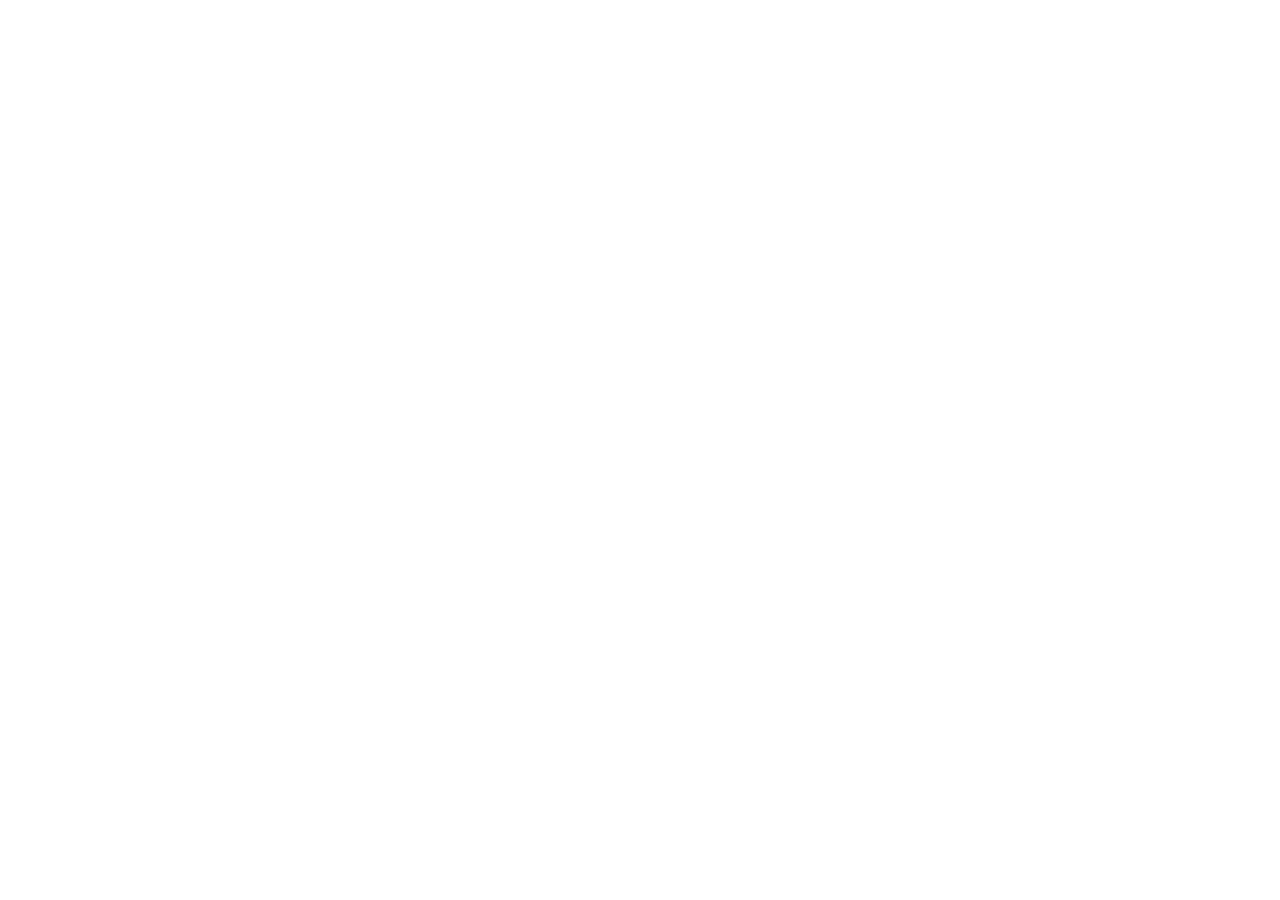
==== commit c116d312: "Updates" ====
--- a/index.html
+++ b/index.html
@@ -1 +1 @@
-<!DOCTYPE html><!--VkRkWe8cQzvr8uWy_Lpa0--><html lang="en"><head><meta charSet="utf-8"/><meta name="viewport" content="width=device-width, initial-scale=1"/><link rel="preload" href="/_next/static/media/797e433ab948586e-s.p.dbea232f.woff2" as="font" crossorigin="" type="font/woff2"/><link rel="preload" href="/_next/static/media/caa3a2e1cccd8315-s.p.853070df.woff2" as="font" crossorigin="" type="font/woff2"/><link rel="stylesheet" href="/_next/static/chunks/d675ac8409df50d7.css" data-precedence="next"/><link rel="preload" as="script" fetchPriority="low" href="/_next/static/chunks/17a540f7a19a860d.js"/><script src="/_next/static/chunks/8faa86693c879b00.js" async=""></script><script src="/_next/static/chunks/efc1c219f780390b.js" async=""></script><script src="/_next/static/chunks/turbopack-04ff8da6b234436b.js" async=""></script><script src="/_next/static/chunks/43bdb033bf6451af.js" async=""></script><script src="/_next/static/chunks/c4de6f18d926fb49.js" async=""></script><script src="/_next/static/chunks/10778d503a0c2a59.js" async=""></script><meta name="next-size-adjust" content=""/><title>DEO | Portfolio</title><meta name="description" content="Deomar Torres – Software Engineer portfolio"/><link rel="icon" href="/favicon.ico?favicon.0b3bf435.ico" sizes="256x256" type="image/x-icon"/><script src="/_next/static/chunks/a6dad97d9634a72d.js" noModule=""></script></head><body class="geist_a71539c9-module__T19VSG__variable geist_mono_8d43a2aa-module__8Li5zG__variable antialiased"><div hidden=""><!--$--><!--/$--></div><!--$!--><template data-dgst="BAILOUT_TO_CLIENT_SIDE_RENDERING"></template><!--/$--><!--$--><!--/$--><script src="/_next/static/chunks/17a540f7a19a860d.js" id="_R_" async=""></script><script>(self.__next_f=self.__next_f||[]).push([0])</script><script>self.__next_f.push([1,"1:\"$Sreact.fragment\"\n2:I[68742,[\"/_next/static/chunks/43bdb033bf6451af.js\",\"/_next/static/chunks/c4de6f18d926fb49.js\"],\"default\"]\n3:I[8273,[\"/_next/static/chunks/43bdb033bf6451af.js\",\"/_next/static/chunks/c4de6f18d926fb49.js\"],\"default\"]\n4:I[74339,[\"/_next/static/chunks/10778d503a0c2a59.js\"],\"default\"]\n5:I[1183,[\"/_next/static/chunks/43bdb033bf6451af.js\",\"/_next/static/chunks/c4de6f18d926fb49.js\"],\"OutletBoundary\"]\n6:\"$Sreact.suspense\"\n8:I[1183,[\"/_next/static/chunks/43bdb033bf6451af.js\",\"/_next/static/chunks/c4de6f18d926fb49.js\"],\"ViewportBoundary\"]\na:I[1183,[\"/_next/static/chunks/43bdb033bf6451af.js\",\"/_next/static/chunks/c4de6f18d926fb49.js\"],\"MetadataBoundary\"]\nc:I[93716,[],\"default\"]\n:HL[\"/_next/static/chunks/d675ac8409df50d7.css\",\"style\"]\n:HL[\"/_next/static/media/797e433ab948586e-s.p.dbea232f.woff2\",\"font\",{\"crossOrigin\":\"\",\"type\":\"font/woff2\"}]\n:HL[\"/_next/static/media/caa3a2e1cccd8315-s.p.853070df.woff2\",\"font\",{\"crossOrigin\":\"\",\"type\":\"font/woff2\"}]\n"])</script><script>self.__next_f.push([1,"0:{\"P\":null,\"b\":\"VkRkWe8cQzvr8uWy_Lpa0\",\"c\":[\"\",\"\"],\"q\":\"\",\"i\":false,\"f\":[[[\"\",{\"children\":[\"__PAGE__\",{}]},\"$undefined\",\"$undefined\",true],[[\"$\",\"$1\",\"c\",{\"children\":[[[\"$\",\"link\",\"0\",{\"rel\":\"stylesheet\",\"href\":\"/_next/static/chunks/d675ac8409df50d7.css\",\"precedence\":\"next\",\"crossOrigin\":\"$undefined\",\"nonce\":\"$undefined\"}]],[\"$\",\"html\",null,{\"lang\":\"en\",\"children\":[\"$\",\"body\",null,{\"className\":\"geist_a71539c9-module__T19VSG__variable geist_mono_8d43a2aa-module__8Li5zG__variable antialiased\",\"children\":[\"$\",\"$L2\",null,{\"parallelRouterKey\":\"children\",\"error\":\"$undefined\",\"errorStyles\":\"$undefined\",\"errorScripts\":\"$undefined\",\"template\":[\"$\",\"$L3\",null,{}],\"templateStyles\":\"$undefined\",\"templateScripts\":\"$undefined\",\"notFound\":[[[\"$\",\"title\",null,{\"children\":\"404: This page could not be found.\"}],[\"$\",\"div\",null,{\"style\":{\"fontFamily\":\"system-ui,\\\"Segoe UI\\\",Roboto,Helvetica,Arial,sans-serif,\\\"Apple Color Emoji\\\",\\\"Segoe UI Emoji\\\"\",\"height\":\"100vh\",\"textAlign\":\"center\",\"display\":\"flex\",\"flexDirection\":\"column\",\"alignItems\":\"center\",\"justifyContent\":\"center\"},\"children\":[\"$\",\"div\",null,{\"children\":[[\"$\",\"style\",null,{\"dangerouslySetInnerHTML\":{\"__html\":\"body{color:#000;background:#fff;margin:0}.next-error-h1{border-right:1px solid rgba(0,0,0,.3)}@media (prefers-color-scheme:dark){body{color:#fff;background:#000}.next-error-h1{border-right:1px solid rgba(255,255,255,.3)}}\"}}],[\"$\",\"h1\",null,{\"className\":\"next-error-h1\",\"style\":{\"display\":\"inline-block\",\"margin\":\"0 20px 0 0\",\"padding\":\"0 23px 0 0\",\"fontSize\":24,\"fontWeight\":500,\"verticalAlign\":\"top\",\"lineHeight\":\"49px\"},\"children\":404}],[\"$\",\"div\",null,{\"style\":{\"display\":\"inline-block\"},\"children\":[\"$\",\"h2\",null,{\"style\":{\"fontSize\":14,\"fontWeight\":400,\"lineHeight\":\"49px\",\"margin\":0},\"children\":\"This page could not be found.\"}]}]]}]}]],[]],\"forbidden\":\"$undefined\",\"unauthorized\":\"$undefined\"}]}]}]]}],{\"children\":[[\"$\",\"$1\",\"c\",{\"children\":[[\"$\",\"$L4\",null,{}],[[\"$\",\"script\",\"script-0\",{\"src\":\"/_next/static/chunks/10778d503a0c2a59.js\",\"async\":true,\"nonce\":\"$undefined\"}]],[\"$\",\"$L5\",null,{\"children\":[\"$\",\"$6\",null,{\"name\":\"Next.MetadataOutlet\",\"children\":\"$@7\"}]}]]}],{},null,false,false]},null,false,false],[\"$\",\"$1\",\"h\",{\"children\":[null,[\"$\",\"$L8\",null,{\"children\":\"$@9\"}],[\"$\",\"div\",null,{\"hidden\":true,\"children\":[\"$\",\"$La\",null,{\"children\":[\"$\",\"$6\",null,{\"name\":\"Next.Metadata\",\"children\":\"$@b\"}]}]}],[\"$\",\"meta\",null,{\"name\":\"next-size-adjust\",\"content\":\"\"}]]}],false]],\"m\":\"$undefined\",\"G\":[\"$c\",[]],\"s\":false,\"S\":true}\n"])</script><script>self.__next_f.push([1,"9:[[\"$\",\"meta\",\"0\",{\"charSet\":\"utf-8\"}],[\"$\",\"meta\",\"1\",{\"name\":\"viewport\",\"content\":\"width=device-width, initial-scale=1\"}]]\n"])</script><script>self.__next_f.push([1,"d:I[90707,[\"/_next/static/chunks/43bdb033bf6451af.js\",\"/_next/static/chunks/c4de6f18d926fb49.js\"],\"IconMark\"]\nb:[[\"$\",\"title\",\"0\",{\"children\":\"DEO | Portfolio\"}],[\"$\",\"meta\",\"1\",{\"name\":\"description\",\"content\":\"Deomar Torres – Software Engineer portfolio\"}],[\"$\",\"link\",\"2\",{\"rel\":\"icon\",\"href\":\"/favicon.ico?favicon.0b3bf435.ico\",\"sizes\":\"256x256\",\"type\":\"image/x-icon\"}],[\"$\",\"$Ld\",\"3\",{}]]\n7:null\n"])</script></body></html>+<!doctype html><html lang="en"><head><meta charset="utf-8"/><link rel="icon" href="/portfolio/favicon.ico"/><meta name="viewport" content="width=device-width,initial-scale=1"/><meta name="theme-color" content="#000000"/><meta name="description" content="Web site created using create-react-app"/><link rel="apple-touch-icon" href="/portfolio/logo192.png"/><link rel="manifest" href="/portfolio/manifest.json"/><title>DEO | Portfolio</title><script>!function(t,h,e,j,s,n){t.hj=t.hj||function(){(t.hj.q=t.hj.q||[]).push(arguments)},t._hjSettings={hjid:6370855,hjsv:6},s=h.getElementsByTagName("head")[0],(n=h.createElement("script")).async=1,n.src="https://static.hotjar.com/c/hotjar-"+t._hjSettings.hjid+".js?sv="+t._hjSettings.hjsv,s.appendChild(n)}(window,document)</script><script defer="defer" src="/portfolio/static/js/main.05774617.js"></script><link href="/portfolio/static/css/main.d97d3f43.css" rel="stylesheet"></head><body><noscript>You need to enable JavaScript to run this app.</noscript><div id="root"></div></body></html>
